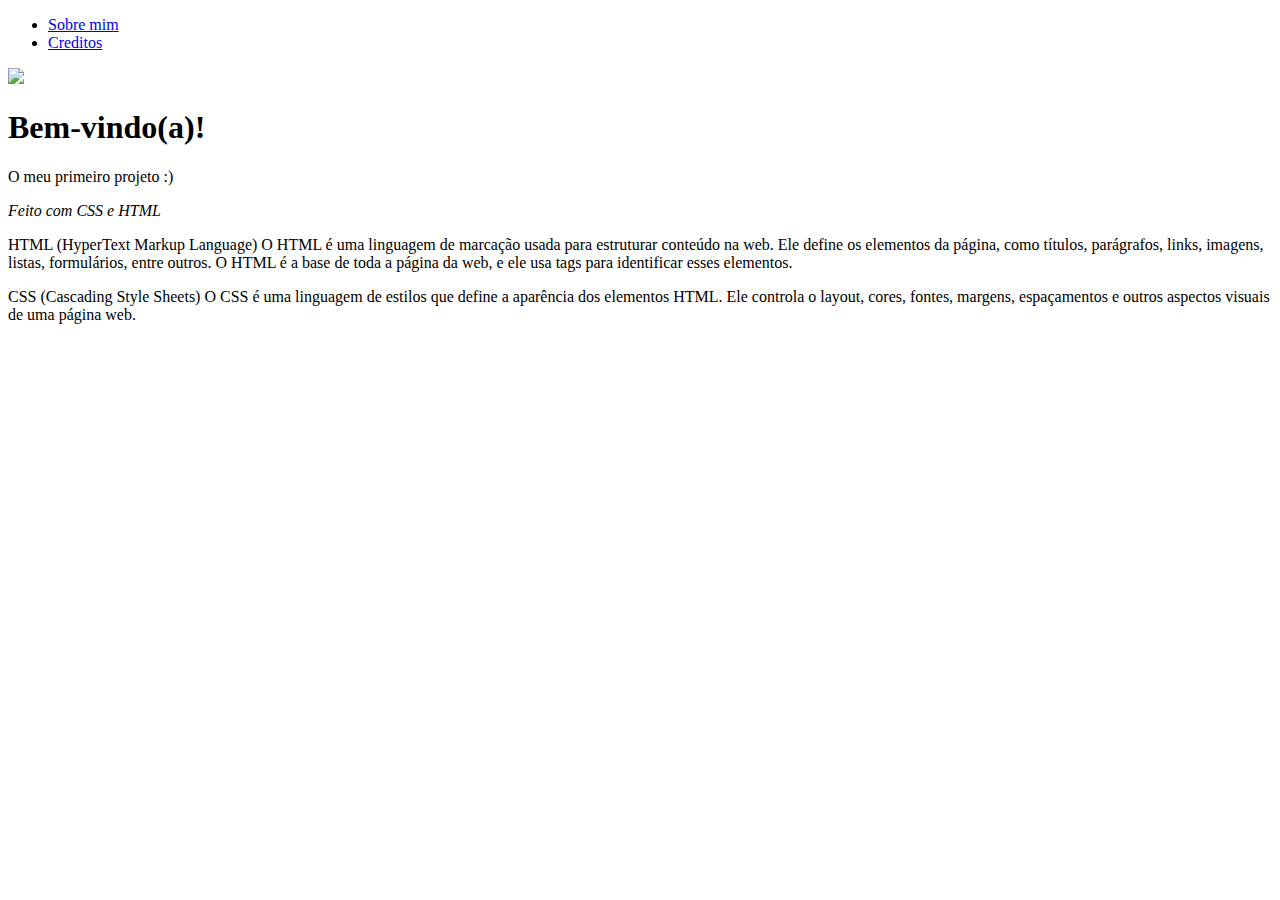
==== index.html @ 71fe3981 "Create index.html" ====
<!DOCTYPE html>
<html lang="en">

    <head>
        <meta charset="UTF-8">
        <meta http-equiv="X-UA-Compatible" content="IE=edge">
        <meta name="viewport" content="width=device-width, initial-scale=1.0">
        <title>Contact</title>
        <link rel="stylesheet" href="index.css">
    </head>

    <body>
        <div class="container">
            <nav>
                <ul>
                    <li>
                        <a href="index.html">Sobre mim</a>
                    </li>
                    
                    <li>
                        <a href="contact.html">Creditos</a>
                    </li>
                </ul>
            </nav>

            <header class="center">
                <div>
                    <img src="./6bc4c0e444adc0cab2c8e65fff345ea9.jpg"></img>
                </div>
                <h1>Bem-vindo(a)!</h1>
                <p>O meu primeiro projeto :)</p>








                
                <p><em>Feito com CSS e HTML</em></p>
                <p>HTML (HyperText Markup Language)
                    O HTML é uma linguagem de marcação usada para estruturar conteúdo na web. Ele define os elementos da página, como títulos, parágrafos, links, imagens, listas, formulários, entre outros. O HTML é a base de toda a página da web, e ele usa tags para identificar esses elementos.</p>
                    <p>CSS (Cascading Style Sheets)
                        O CSS é uma linguagem de estilos que define a aparência dos elementos HTML. Ele controla o layout, cores, fontes, margens, espaçamentos e outros aspectos visuais de uma página web.</p>
            </header>
        </div>
    </body
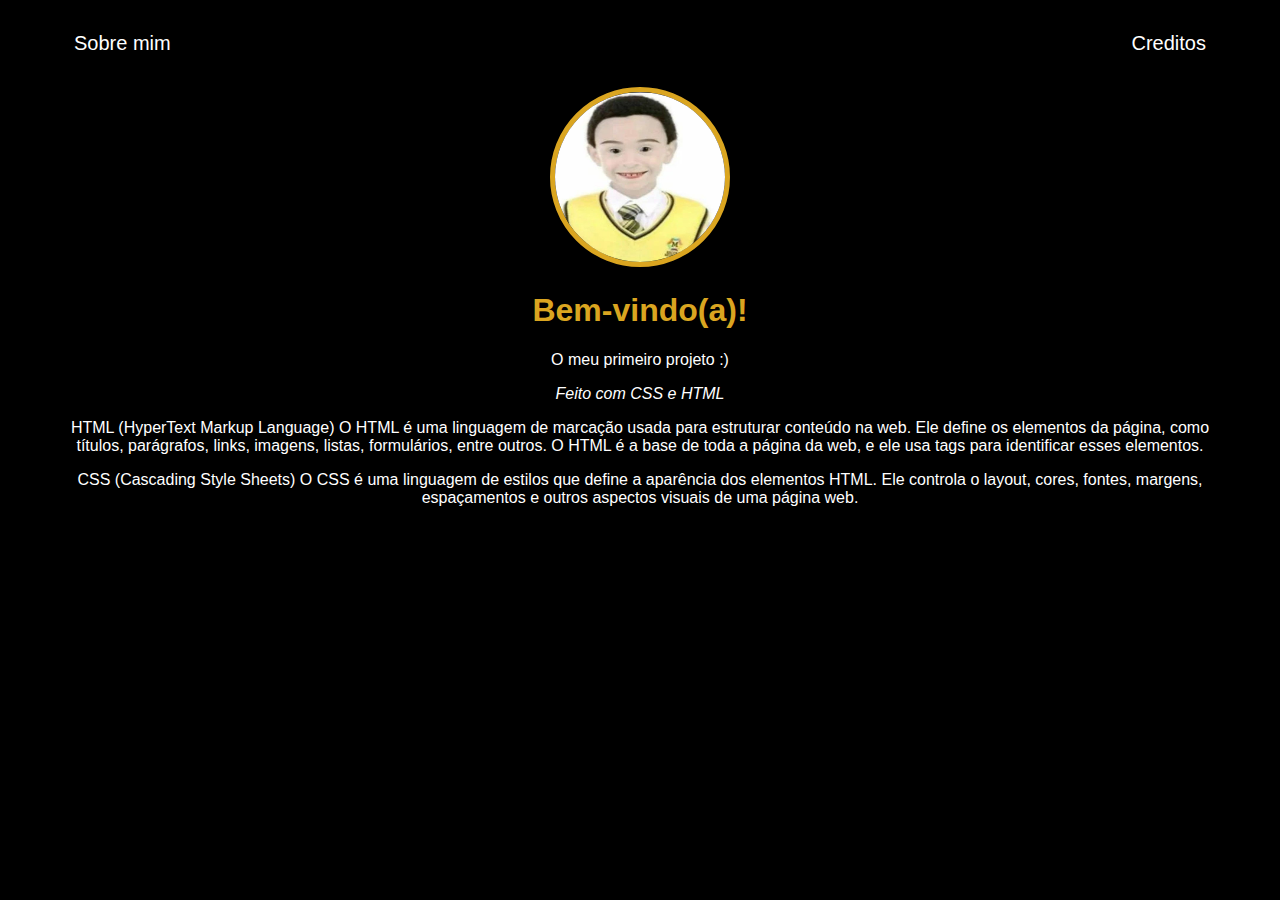
==== commit 5faab8b5: "Update index.html" ====
--- a/index.html
+++ b/index.html
@@ -5,7 +5,7 @@
         <meta charset="UTF-8">
         <meta http-equiv="X-UA-Compatible" content="IE=edge">
         <meta name="viewport" content="width=device-width, initial-scale=1.0">
-        <title>Contact</title>
+        <title>Project</title>
         <link rel="stylesheet" href="index.css">
     </head>
 
--- a/index.css
+++ b/index.css
@@ -0,0 +1,82 @@
+body {
+    color: white;
+    background-color: black;
+    font-family: Arial, Helvetica, sans-serif;
+}
+
+ul {
+    display: flex;
+    justify-content: space-between;
+    list-style-type: none;
+    align-items: center;
+    padding: 16px;
+}
+
+a {
+    color: white;
+    text-decoration: none;
+}
+
+header img {
+    width: 170px;
+    height: 170px;
+    border-radius: 100%;
+    border: 5px solid goldenrod;
+}
+
+.center {
+    text-align: center;
+}
+
+h1 {
+    color: goldenrod;
+}
+
+footer img {
+    width: 40px;
+    height: 40px;
+}
+
+footer {
+    display: flex;
+    justify-content: center;
+}
+
+footer a {
+    margin: 20px;
+    text-align: center;
+}
+
+footer p {
+    margin-top: 2px;
+}
+
+.container {
+    padding: 0px 50px;
+}
+
+nav a {
+    font-size: 20px;
+}
+
+nav a:hover {
+    color: goldenrod;
+}
+
+.contact-form input{
+    width: 100%;
+    padding: 8px 0;
+    margin: 8px 0;
+}
+
+.contact-form input[type=text] {
+    height: 100px;
+}
+
+button {
+    color: black;
+    background-color: white;
+    border: none;
+    width: 100px;
+    height: 30px;
+}
